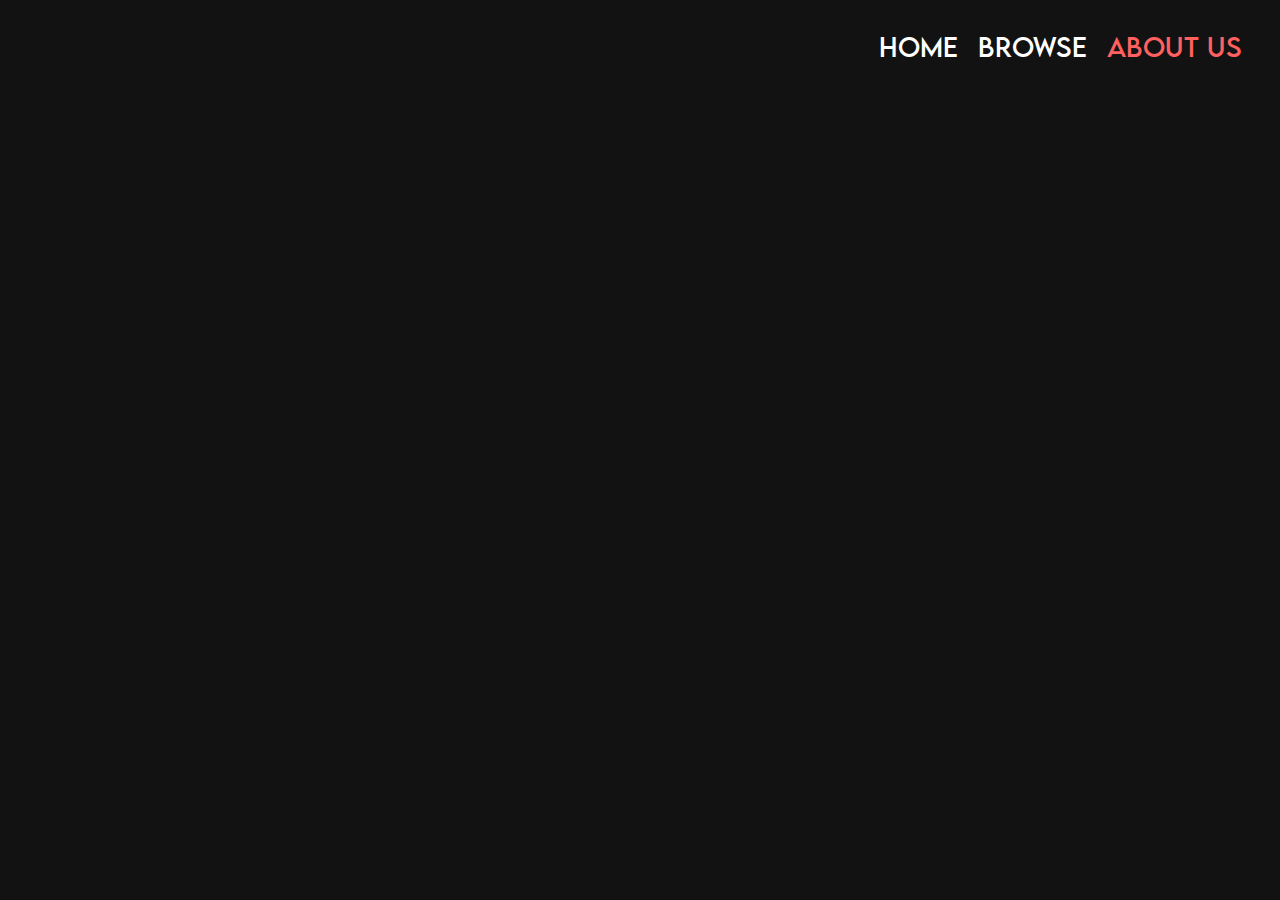
==== about.html @ 564533a9 "Added font" ====
<!DOCTYPE html>
<html lang="en">
<head>
    <meta charset="UTF-8">
    <meta http-equiv="X-UA-Compatible" content="IE=edge">
    <meta name="viewport" content="width=device-width, initial-scale=1.0">
    <link rel="stylesheet" href="css/style.css">
    <title>About Us</title>
</head>
<body>
    <div class="nav-bar">
        <a class="nav-bar-link" href="index.html" >Home</a>
        <a class="nav-bar-link" href="browse.html" >Browse</a>
        <a class="nav-bar-link" href="about.html" id="active-nav">About Us</a>
    </div>

</body>
</html>
---- css/style.css ----
/*Font*/
@font-face {
    font-family: 'lemon_milkbold';
    src: url('../fonts/LEMONMILK-BOLD.woff2') format('woff2'),
         url('../fonts/lemonmilk-bold-webfont.woff') format('woff');
    font-weight: normal;
    font-style: normal;}
@font-face {
    font-family: 'lemon_milklight_italic';
    src: url('/fonts/lemonmilk-lightitalic-webfont.woff2') format('woff2'),
         url('../fonts/lemonmilk-lightitalic-webfont.woff') format('woff');
    font-weight: normal;
    font-style: normal;}
@font-face {
    font-family: 'lemon_milkbold_italic';
    src: url('../fonts/LEMONMILK-BOLDITALIC.woff2') format('woff2'),
         url('../fonts/lemonmilk-bolditalic-webfont.woff') format('woff');
    font-weight: normal;
    font-style: normal;}
@font-face {
    font-family: 'lemon_milkmedium_italic';
    src: url('../fonts/lemonmilk-mediumitalic-webfont.woff2') format('woff2'),
         url('../fonts/lemonmilk-mediumitalic-webfont.woff') format('woff');
    font-weight: normal;
    font-style: normal;}
@font-face {
    font-family: 'lemon_milkregular_italic';
    src: url('../fonts/lemonmilk-regularitalic-webfont.woff2') format('woff2'),
         url('../fonts/lemonmilk-regularitalic-webfont.woff') format('woff');
    font-weight: normal;
    font-style: normal;}
@font-face {
    font-family: 'lemon_milklight';
    src: url('../fonts/lemonmilk-light-webfont.woff2') format('woff2'),
         url('../fonts/lemonmilk-light-webfont.woff') format('woff');
    font-weight: normal;
    font-style: normal;}
@font-face {
    font-family: 'lemon_milkmedium';
    src: url('../fonts/lemonmilk-medium-webfont.woff2') format('woff2'),
         url('../fonts/lemonmilk-medium-webfont.woff') format('woff');
    font-weight: normal;
    font-style: normal;}
@font-face {
    font-family: 'lemon_milkregular';
    src: url('../fonts/LEMONMILK-REGULAR.woff2') format('woff2'),
         url('../fonts/lemonmilk-regular-webfont.woff') format('woff');
    font-weight: normal;
    font-style: normal;}
.lemon-milk-bold{
    font-family: 'lemon_milkbold';}
.lemon-milk-medium{
    font-family: 'lemon_milkmedium';}
.lemon-milk-medium{
    font-family: 'lemon_milkmedium_italic';}
.lemon-milk-italic{
    font-family: 'lemon_milklight_italic';}
.lemon-milk{
    font-family: 'lemon_milkregular';}
.lemon-milk-italic{
    font-family: 'lemon_milkregular_italic';}
.lemon-milk-light{
    font-family: 'lemon-milklight';}

/*Regular CSS*/

body {
    background-color: #121212;
}

.nav-bar{
    display: flex;
    justify-content: right;
    margin-right: 20px;
    margin-top: 20px;
}

.nav-bar-link {
    color: white;
    margin: 10px;
    font-size: 25px;
    text-decoration: none;
    font-family: 'lemon_milkregular';
}

.nav-bar-link:hover {
    color: rgb(227, 227, 227);
}

#active-nav {
    color: #FF6060;
}

.title {
    text-align: center;
    font-size: 70px;
    color: white;
    font-family: 'lemon_milkbold';

}
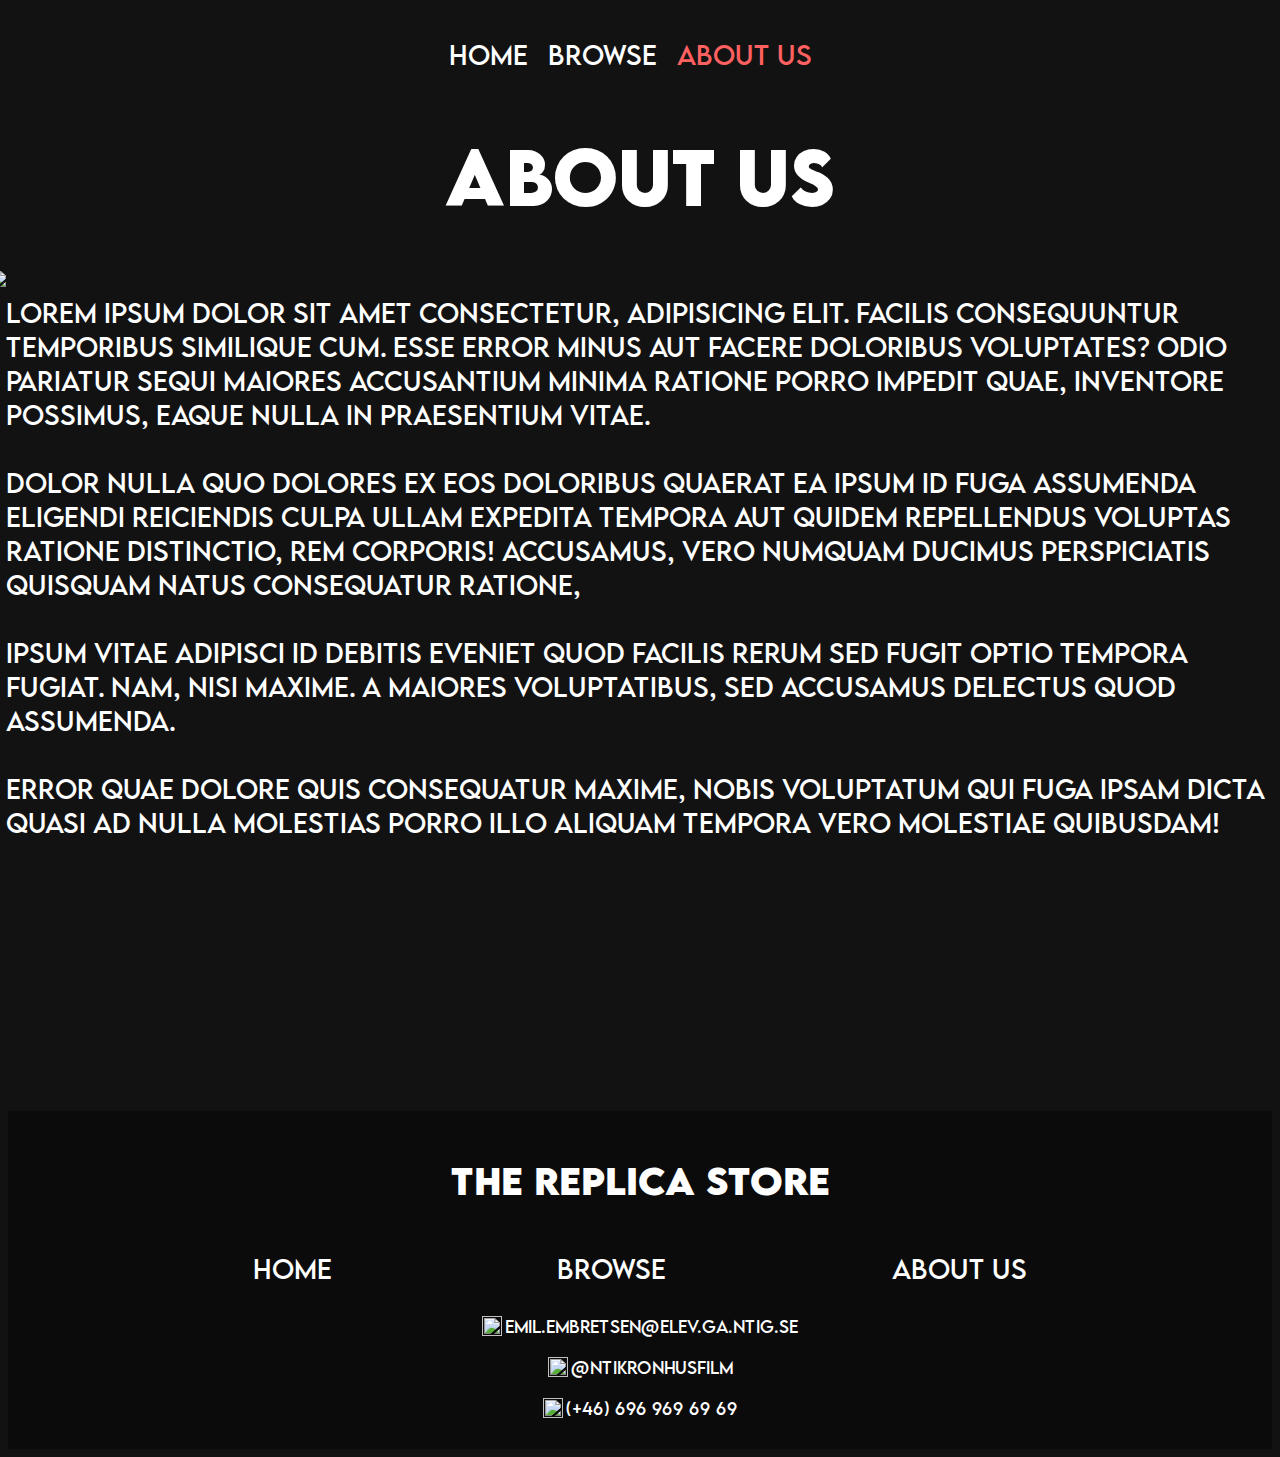
==== commit 43540f7a: "Add files via upload" ====
--- a/about.html
+++ b/about.html
@@ -1,18 +1,47 @@
-<!DOCTYPE html>
-<html lang="en">
-<head>
-    <meta charset="UTF-8">
-    <meta http-equiv="X-UA-Compatible" content="IE=edge">
-    <meta name="viewport" content="width=device-width, initial-scale=1.0">
-    <link rel="stylesheet" href="css/style.css">
-    <title>About Us</title>
-</head>
-<body>
-    <div class="nav-bar">
-        <a class="nav-bar-link" href="index.html" >Home</a>
-        <a class="nav-bar-link" href="browse.html" >Browse</a>
-        <a class="nav-bar-link" href="about.html" id="active-nav">About Us</a>
-    </div>
-
-</body>
+<!DOCTYPE html>
+<html lang="en">
+<head>
+    <meta charset="UTF-8">
+    <meta http-equiv="X-UA-Compatible" content="IE=edge">
+    <meta name="viewport" content="width=device-width, initial-scale=1.0">
+    <link rel="stylesheet" href="css/style.css">
+    <title>About Us</title>
+</head>
+<body>
+    <div class="nav-bar">
+        <a class="nav-bar-link" href="index.html" >Home</a>
+        <a class="nav-bar-link" href="browse.html" >Browse</a>
+        <a class="nav-bar-link" href="about.html" id="active-nav">About Us</a>
+    </div>
+
+    <h1 class="title">About Us</h1>
+
+    <div class="about-us-content row">
+        <img src="https://cdn.pixabay.com/photo/2015/08/08/05/53/sweden-880120_1280.png" class="about-us-image">
+        <p class="about-us-text">Lorem ipsum dolor sit amet consectetur, adipisicing elit. Facilis consequuntur temporibus similique cum. Esse error minus aut facere doloribus voluptates? Odio pariatur sequi maiores accusantium minima ratione porro impedit quae, inventore possimus, eaque nulla in praesentium vitae. <br><br>  Dolor nulla quo dolores ex eos doloribus quaerat ea ipsum id fuga assumenda eligendi reiciendis culpa ullam expedita tempora aut quidem repellendus voluptas ratione distinctio, rem corporis! Accusamus, vero numquam ducimus perspiciatis quisquam natus consequatur ratione, <br><br>  ipsum vitae adipisci id debitis eveniet quod facilis rerum sed fugit optio tempora fugiat. Nam, nisi maxime. A maiores voluptatibus, sed accusamus delectus quod assumenda. <br><br> Error quae dolore quis consequatur maxime, nobis voluptatum qui fuga ipsam dicta quasi ad nulla molestias porro illo aliquam tempora vero molestiae quibusdam! </p>
+    </div>
+
+</body>
+<footer>
+    <h4 class="footer-title">The Replica Store</h4>
+    <div class="footer-links row">
+        <a href="index.html" class="footer-link">Home</a>
+        <a href="browse.html" class="footer-link">Browse</a>
+        <a href="about.html" class="footer-link">About Us</a>
+    </div>
+    <div class="column footer-contacts">
+        <div class="footer-contact-container row">
+            <img src="https://primedepartamentos.com/images/icons/email-icon-white.png" class="contact-icon">
+            <p class="footer-contact-text">emil.embretsen@elev.ga.ntig.se</p>
+        </div>
+        <div class="footer-contact-container row">
+            <img src="https://www.edigitalagency.com.au/wp-content/uploads/new-Instagram-logo-white-glyph-900x900.png" class="contact-icon">
+            <p class="footer-contact-text">@ntikronhusfilm</p>
+        </div>
+        <div class="footer-contact-container row">
+            <img src="https://secure.webtoolhub.com/static/resources/icons/set95/3bccef3e.png" class="contact-icon">
+            <p class="footer-contact-text">(+46) 696 969 69 69</p>
+        </div>
+    </div>
+</footer>
 </html>--- a/css/style.css
+++ b/css/style.css
@@ -1,100 +1,284 @@
-/*Font*/
-@font-face {
-    font-family: 'lemon_milkbold';
-    src: url('../fonts/LEMONMILK-BOLD.woff2') format('woff2'),
-         url('../fonts/lemonmilk-bold-webfont.woff') format('woff');
-    font-weight: normal;
-    font-style: normal;}
-@font-face {
-    font-family: 'lemon_milklight_italic';
-    src: url('/fonts/lemonmilk-lightitalic-webfont.woff2') format('woff2'),
-         url('../fonts/lemonmilk-lightitalic-webfont.woff') format('woff');
-    font-weight: normal;
-    font-style: normal;}
-@font-face {
-    font-family: 'lemon_milkbold_italic';
-    src: url('../fonts/LEMONMILK-BOLDITALIC.woff2') format('woff2'),
-         url('../fonts/lemonmilk-bolditalic-webfont.woff') format('woff');
-    font-weight: normal;
-    font-style: normal;}
-@font-face {
-    font-family: 'lemon_milkmedium_italic';
-    src: url('../fonts/lemonmilk-mediumitalic-webfont.woff2') format('woff2'),
-         url('../fonts/lemonmilk-mediumitalic-webfont.woff') format('woff');
-    font-weight: normal;
-    font-style: normal;}
-@font-face {
-    font-family: 'lemon_milkregular_italic';
-    src: url('../fonts/lemonmilk-regularitalic-webfont.woff2') format('woff2'),
-         url('../fonts/lemonmilk-regularitalic-webfont.woff') format('woff');
-    font-weight: normal;
-    font-style: normal;}
-@font-face {
-    font-family: 'lemon_milklight';
-    src: url('../fonts/lemonmilk-light-webfont.woff2') format('woff2'),
-         url('../fonts/lemonmilk-light-webfont.woff') format('woff');
-    font-weight: normal;
-    font-style: normal;}
-@font-face {
-    font-family: 'lemon_milkmedium';
-    src: url('../fonts/lemonmilk-medium-webfont.woff2') format('woff2'),
-         url('../fonts/lemonmilk-medium-webfont.woff') format('woff');
-    font-weight: normal;
-    font-style: normal;}
-@font-face {
-    font-family: 'lemon_milkregular';
-    src: url('../fonts/LEMONMILK-REGULAR.woff2') format('woff2'),
-         url('../fonts/lemonmilk-regular-webfont.woff') format('woff');
-    font-weight: normal;
-    font-style: normal;}
-.lemon-milk-bold{
-    font-family: 'lemon_milkbold';}
-.lemon-milk-medium{
-    font-family: 'lemon_milkmedium';}
-.lemon-milk-medium{
-    font-family: 'lemon_milkmedium_italic';}
-.lemon-milk-italic{
-    font-family: 'lemon_milklight_italic';}
-.lemon-milk{
-    font-family: 'lemon_milkregular';}
-.lemon-milk-italic{
-    font-family: 'lemon_milkregular_italic';}
-.lemon-milk-light{
-    font-family: 'lemon-milklight';}
-
-/*Regular CSS*/
-
-body {
-    background-color: #121212;
-}
-
-.nav-bar{
-    display: flex;
-    justify-content: right;
-    margin-right: 20px;
-    margin-top: 20px;
-}
-
-.nav-bar-link {
-    color: white;
-    margin: 10px;
-    font-size: 25px;
-    text-decoration: none;
-    font-family: 'lemon_milkregular';
-}
-
-.nav-bar-link:hover {
-    color: rgb(227, 227, 227);
-}
-
-#active-nav {
-    color: #FF6060;
-}
-
-.title {
-    text-align: center;
-    font-size: 70px;
-    color: white;
-    font-family: 'lemon_milkbold';
-
+/*Fonts*/
+@font-face {
+    font-family: 'lemon_milkbold';
+    src: url('../fonts/LEMONMILK-BOLD.woff2') format('woff2'),
+         url('../fonts/lemonmilk-bold-webfont.woff') format('woff');
+    font-weight: normal;
+    font-style: normal;}
+@font-face {
+    font-family: 'lemon_milklight_italic';
+    src: url('/fonts/lemonmilk-lightitalic-webfont.woff2') format('woff2'),
+         url('../fonts/lemonmilk-lightitalic-webfont.woff') format('woff');
+    font-weight: normal;
+    font-style: normal;}
+@font-face {
+    font-family: 'lemon_milkbold_italic';
+    src: url('../fonts/LEMONMILK-BOLDITALIC.woff2') format('woff2'),
+         url('../fonts/lemonmilk-bolditalic-webfont.woff') format('woff');
+    font-weight: normal;
+    font-style: normal;}
+@font-face {
+    font-family: 'lemon_milkmedium_italic';
+    src: url('../fonts/lemonmilk-mediumitalic-webfont.woff2') format('woff2'),
+         url('../fonts/lemonmilk-mediumitalic-webfont.woff') format('woff');
+    font-weight: normal;
+    font-style: normal;}
+@font-face {
+    font-family: 'lemon_milkregular_italic';
+    src: url('../fonts/lemonmilk-regularitalic-webfont.woff2') format('woff2'),
+         url('../fonts/lemonmilk-regularitalic-webfont.woff') format('woff');
+    font-weight: normal;
+    font-style: normal;}
+@font-face {
+    font-family: 'lemon_milklight';
+    src: url('../fonts/lemonmilk-light-webfont.woff2') format('woff2'),
+         url('../fonts/lemonmilk-light-webfont.woff') format('woff');
+    font-weight: normal;
+    font-style: normal;}
+@font-face {
+    font-family: 'lemon_milkmedium';
+    src: url('../fonts/LEMONMILK-MEDIUM.woff2') format('woff2'),
+         url('../fonts/lemonmilk-medium-webfont.woff') format('woff');
+    font-weight: normal;
+    font-style: normal;}
+@font-face {
+    font-family: 'lemon_milkregular';
+    src: url('../fonts/LEMONMILK-REGULAR.woff2') format('woff2'),
+         url('../fonts/lemonmilk-regular-webfont.woff') format('woff');
+    font-weight: normal;
+    font-style: normal;}
+.lemon-milk-bold{
+    font-family: 'lemon_milkbold';}
+.lemon-milk-medium{
+    font-family: 'lemon_milkmedium';}
+.lemon-milk-medium{
+    font-family: 'lemon_milkmedium_italic';}
+.lemon-milk-italic{
+    font-family: 'lemon_milklight_italic';}
+.lemon-milk{
+    font-family: 'lemon_milkregular';}
+.lemon-milk-italic{
+    font-family: 'lemon_milkregular_italic';}
+.lemon-milk-light{
+    font-family: 'lemon-milklight';}
+
+/*Regular CSS*/
+
+body {
+    display: flex;
+    flex-direction: column;
+    align-items: center;
+    background-color: #121212;
+}
+
+a{
+    color:#FF6060;
+}
+
+.column {
+    display: flex;
+    flex-direction: column;
+}
+
+.row {
+    display: flex;
+    flex-direction: row;
+}
+
+.nav-bar{
+    display: flex;
+    justify-content: right;
+    margin-right: 20px;
+    margin-top: 20px;
+}
+
+.nav-bar-link {
+    color: white;
+    margin: 10px;
+    font-size: 25px;
+    text-decoration: none;
+    font-family: 'lemon_milkregular';
+}
+
+.nav-bar-link:hover {
+    color: rgb(227, 227, 227);
+}
+
+#active-nav {
+    color: #FF6060;
+}
+
+.title {
+    text-align: center;
+    font-size: 70px;
+    color: white;
+    font-family: 'lemon_milkbold';
+
+}
+
+.content {
+    display: flex;
+    flex-direction: column;
+    align-items: center;
+
+    width: 1300px;
+
+}
+
+/*Product*/
+
+.product-container {
+    display: flex;
+    flex-direction: column;
+    justify-content: center;
+    align-items: center;
+    border-radius: 10px ;
+    background-color: white;
+    width: 450px;
+    height: 600px;
+    margin: 40px;
+}
+
+.product-image {
+    width: 400px;
+    height: 400px;
+    border-radius: 10px;
+}
+
+.product-title {
+    font-family: 'lemon_milkregular';
+    font-size: 30px;
+    margin-bottom: 5px;
+    margin-top: 10px;
+}
+
+.product-price {
+    font-family: 'lemon_milkregular';
+    color:#FF6060;
+    font-size: 20px;
+}
+
+.add-to-cart-button {
+    font-family: 'lemon_milkregular';
+    border-radius: 10px;
+    padding: 10px;
+    border-color: #FF6060;
+    color:#FF6060;
+    background-color: white;
+}
+
+.add-to-cart-button:hover {
+    color: white;
+    background-color: #FF6060;
+}
+
+.what-we-do {
+    display: flex;
+    flex-direction: column;
+    justify-content: center;
+    margin-top: 40px;
+    margin-bottom: 40px;
+}
+
+.subtitle {
+    display: flex;
+    font-size: 50px;
+    font-family: 'lemon_milkmedium';
+    color: white;
+}
+
+.what-we-do-text {
+    font-family: 'lemon_milkregular';
+    color: white;
+    font-size: 30px;
+}
+
+
+
+.browse-container {
+    display: flex;
+    flex-wrap: wrap;
+    justify-content: center;
+}
+
+.about-us-content {
+    width: 1300px;
+    margin-bottom: 40px;
+}
+
+.about-us-text {
+    font-family: 'lemon_milkregular';
+    color:white;
+    font-size: 25px;
+}
+
+.about-us-image {
+    height: 800px;
+}
+
+
+
+
+/*Footer*/
+
+footer {
+    display: flex;
+    flex-direction: column;
+    justify-content: center;
+    align-items: center;
+    width: 100%;
+    background-color: #0B0B0B;
+}
+
+.footer-title {
+    font-family: 'lemon_milkbold';
+    font-size: 35px;
+    color: white;
+}
+
+
+.footer-links {
+    display: flex;
+    justify-content: space-around;
+    width: 1000px;
+}
+
+.footer-link {
+    font-family: 'lemon_milkregular';
+    color: white;
+    font-size: 25px;
+    text-decoration: none;
+}
+
+.footer-link:hover {
+    color: rgb(227, 227, 227);
+}
+
+.footer-contacts {
+    margin-top: 20px;
+    margin-bottom: 20px;
+}
+
+.footer-contact-container {
+    display: flex;
+    justify-content: center;
+    align-items: center;
+    margin: 10px;
+}
+.contact-icon {
+    display: flex;
+    align-items: flex-end;
+    justify-content: center;
+    width: 20px;
+    height: 20px;
+    margin-right: 3px;
+}
+
+.footer-contact-text {
+    margin: 0;
+    display: flex;
+    justify-content: center;
+    align-items: flex-start;
+    color: white;
+    font-family: 'lemon_milkregular';
 }